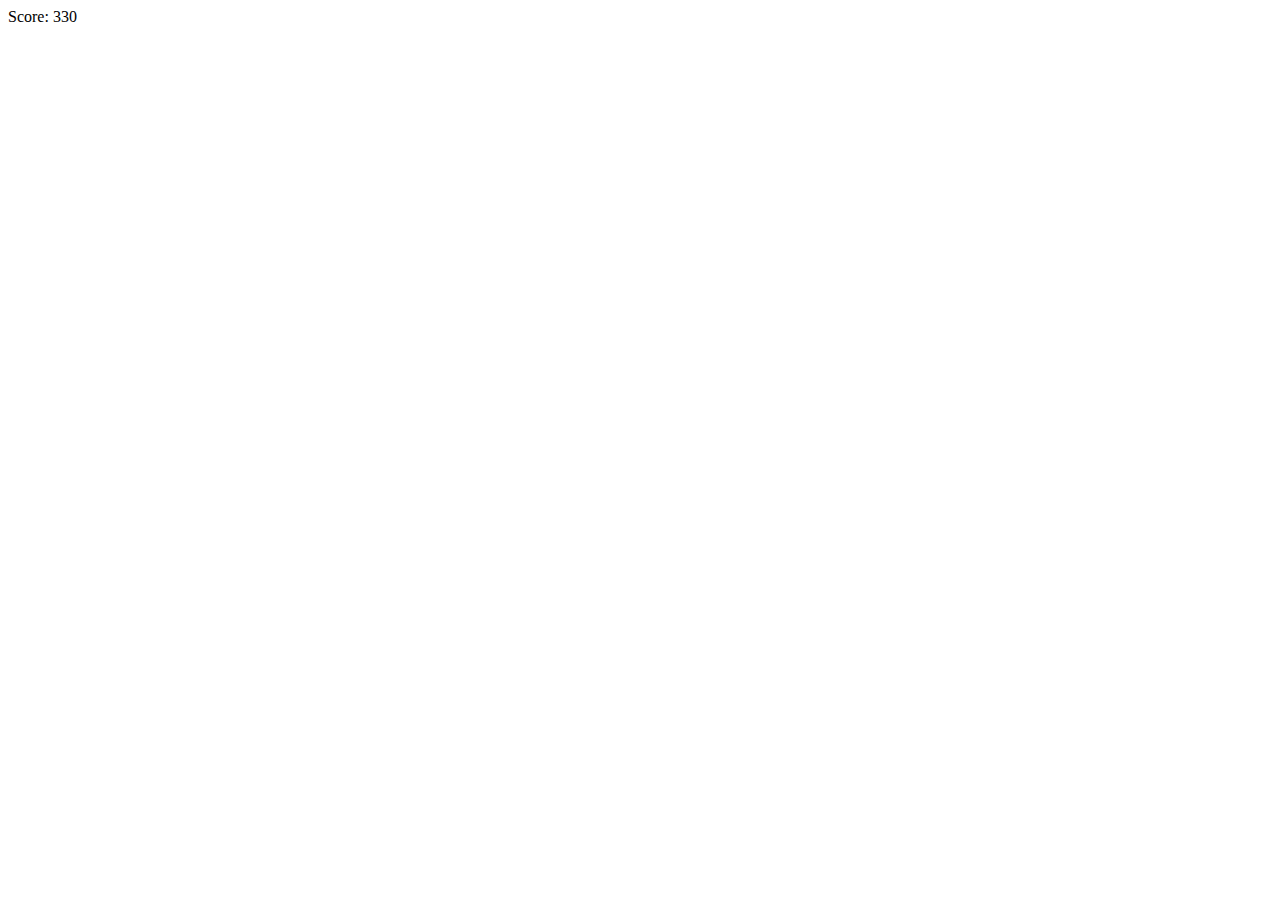
==== AhmedF/Game3/index.html @ 8c329fc4 "my new Monkey Game need some fixing xD" ====
<!DOCTYPE html>
<html lang="en">
<head>
    <meta charset="UTF-8">
    <meta name="viewport" content="width=device-width, initial-scale=1.0">
    <title>Running Monkey</title>
    <link rel="stylesheet" href="script.js">
</head>
<body>
    <div id="game-container">
        <div id="monkey"></div>
        <div id="ground"></div>
        <div class="obstacle banana"></div>
        <div class="obstacle bomb"></div>
        <div id="score">Score: 0</div>
    </div>
    <script src="script.js"></script>
</body>
</html>
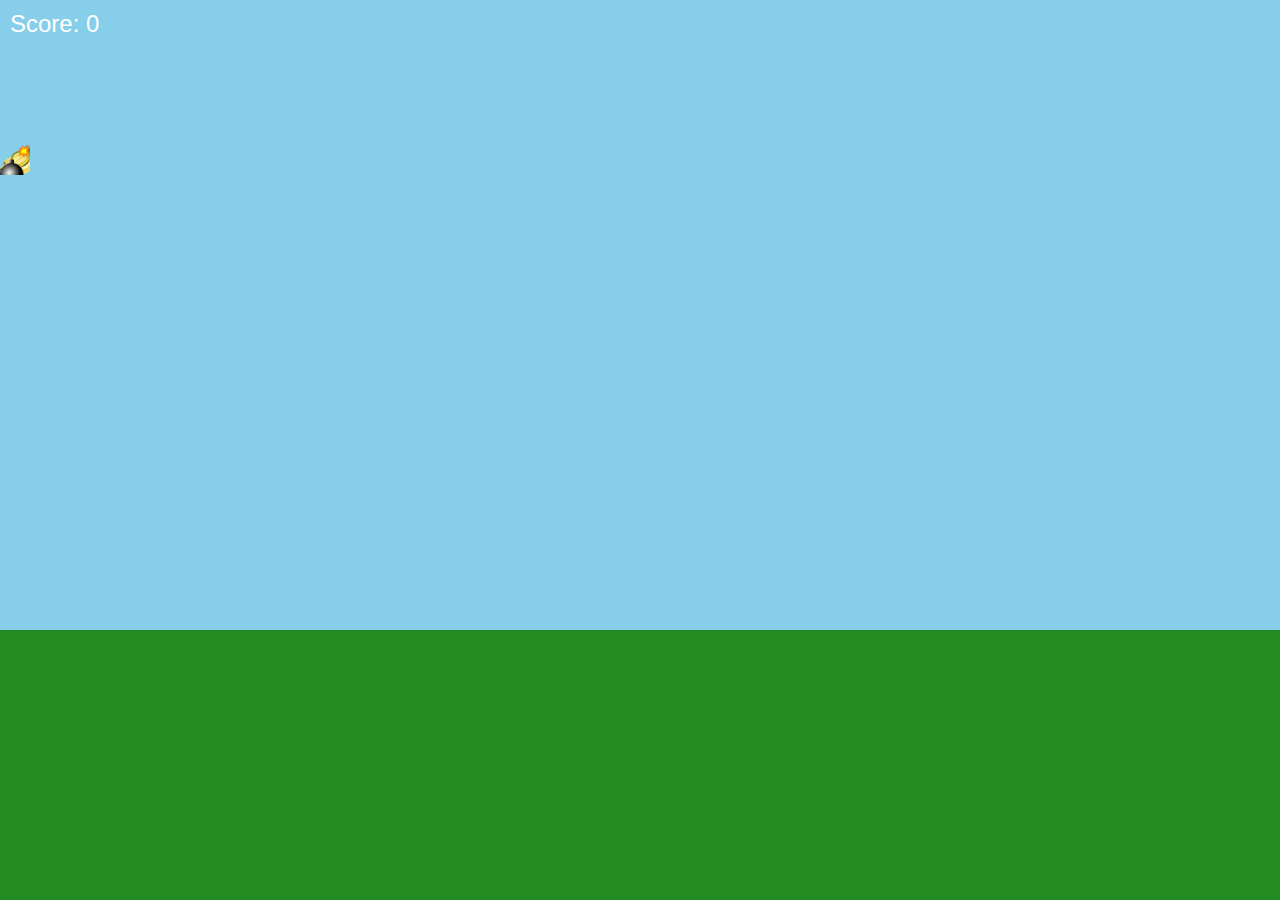
==== commit c229936d: "add" ====
--- a/AhmedF/Game3/index.html
+++ b/AhmedF/Game3/index.html
@@ -4,7 +4,7 @@
     <meta charset="UTF-8">
     <meta name="viewport" content="width=device-width, initial-scale=1.0">
     <title>Running Monkey</title>
-    <link rel="stylesheet" href="script.js">
+    <link rel="stylesheet" href="style.css">
 </head>
 <body>
     <div id="game-container">
--- a/AhmedF/Game3/style.css
+++ b/AhmedF/Game3/style.css
@@ -0,0 +1,58 @@
+body {
+    margin: 0;
+    padding: 0;
+    overflow: hidden;
+    background-color: #87CEEB; /* Sky blue */
+}
+
+#game-container {
+    position: relative;
+    width: 100vw;
+    height: 100vh;
+    overflow: hidden;
+    background: linear-gradient(to bottom, #87CEEB 70%, #228B22 30%); /* Sky and ground */
+}
+
+#monkey {
+    position: absolute;
+    bottom: 50px;
+    left: 50px;
+    width: 300px;
+    height: 200px;
+    background-image: url('monkey.png'); /* Replace with your monkey image */
+    background-size: cover;
+    background-repeat: no-repeat;
+}
+
+#ground {
+    position: absolute;
+    bottom: 0;
+    width: 100%;
+    height: 50px;
+    background-color: #228B22; /* Ground color */
+}
+
+.obstacle {
+    position: absolute;
+    width: 30px;
+    height: 30px;
+    background-size: cover;
+    background-repeat: no-repeat;
+}
+
+.banana {
+    background-image: url('banana.png'); /* Replace with your banana image */
+}
+
+.bomb {
+    background-image: url('bomb.png'); /* Replace with your bomb image */
+}
+
+#score {
+    position: absolute;
+    top: 10px;
+    left: 10px;
+    font-size: 24px;
+    color: white;
+    font-family: Arial, sans-serif;
+}
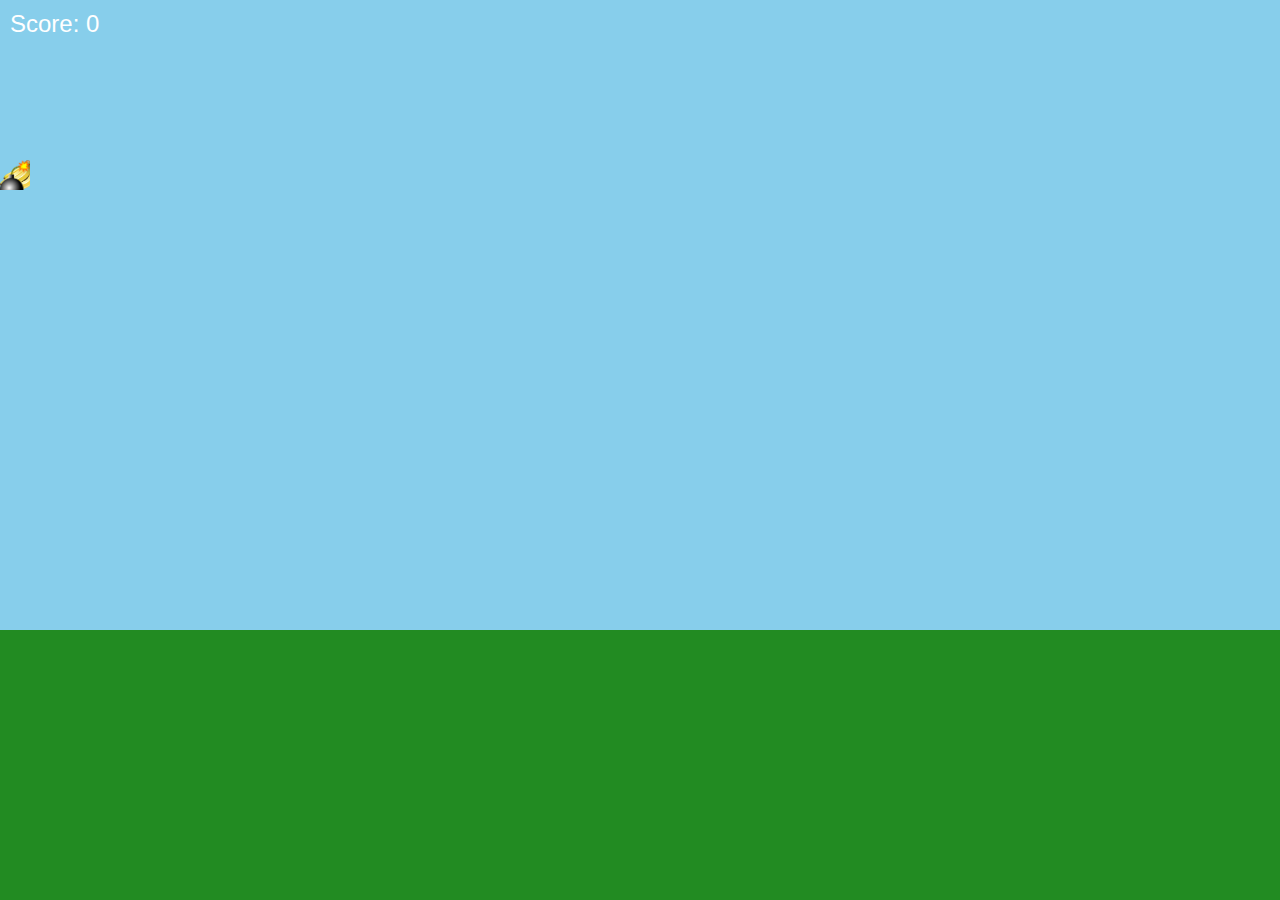
==== commit bdff7af0: "new test table" ====
--- a/AhmedF/Game3/index.html
+++ b/AhmedF/Game3/index.html
@@ -14,6 +14,6 @@
         <div class="obstacle bomb"></div>
         <div id="score">Score: 0</div>
     </div>
-    <script src="script.js"></script>
+    <script src="script.js "></script>
 </body>
 </html>
